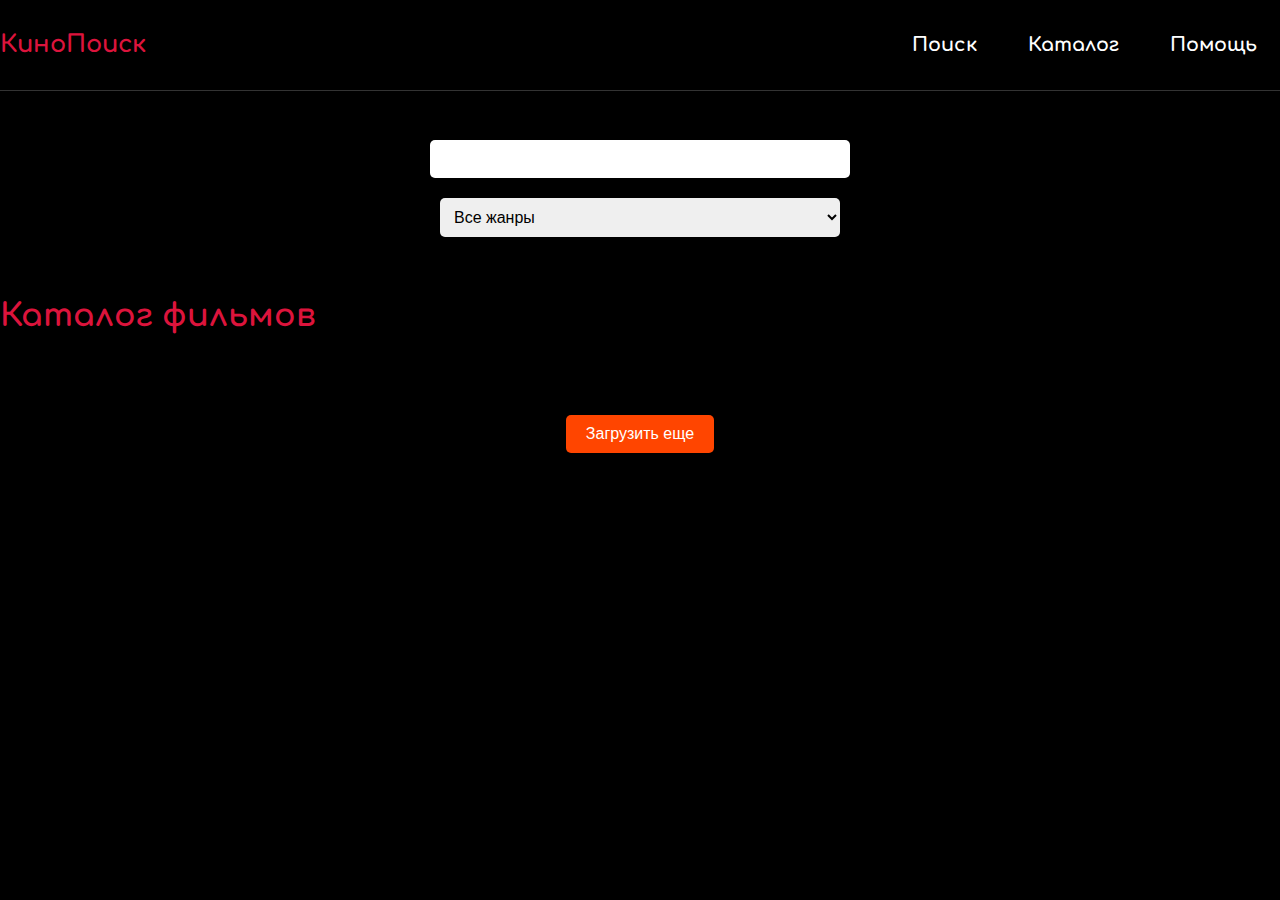
==== catalog.html @ 6a597fc6 "catalog.html" ====
<!DOCTYPE html>
<html lang="ru">
<head>
    <meta charset="UTF-8">
    <meta name="viewport" content="width=device-width, initial-scale=1.0">
    <meta http-equiv="X-UA-Compatible" content="ie=edge">
    <title>Каталог фильмов</title>
    <link rel="stylesheet" href="https://cdnjs.cloudflare.com/ajax/libs/animate.css/3.7.0/animate.min.css">
    <link href="https://fonts.googleapis.com/css?family=Comfortaa:700" rel="stylesheet">
    <script src="https://code.jquery.com/jquery-3.3.1.min.js"></script>
    <script src="config.js"></script>
    <link rel="stylesheet" href="index.css">
    <style>
        body, html {
            padding: 0;
            margin: 0;
            font-family: 'Comfortaa', cursive;
            background: rgb(0, 0, 0);
            color: #DC143C;
        }
        #header {
            min-height: unset;
            height: 90px;
            line-height: 60px;
            padding: 0 20px;
            width: 100%;
            max-width: 2000px;
            background: #000;
            position: fixed;
            top: 0;
            left: 50%;
            transform: translateX(-50%);
            z-index: 1000;
            display: flex;
            align-items: center;
            justify-content: space-between;
            border-bottom: 1px solid #333;
        }
        #logo {
            font-size: 1.5em;
            font-weight: bold;
            color: #DC143C;
        }
        #links a {
            color: white;
            margin: 0 15px;
            text-decoration: none;
            font-size: 1.2em;
            padding: 5px 8px;
            border-bottom: 2px solid transparent;
            transition: 0.4s ease-in-out;
        }
        #links a:hover {
            border-bottom: 2px solid #ff4500;
        }
        #search-box, #genre-filter {
            display: block;
            margin: 20px auto;
            padding: 10px;
            width: 80%;
            max-width: 400px;
            font-size: 1em;
            border-radius: 5px;
            border: none;
        }
        .movie-grid {
            display: grid;
            grid-template-columns: repeat(auto-fill, minmax(200px, 1fr));
            gap: 20px;
            padding: 20px;
        }
        .movie-card {
            background: #333;
            border-radius: 10px;
            overflow: hidden;
            text-align: center;
            padding-bottom: 10px;
            transition: transform 0.3s ease, box-shadow 0.3s ease;
        }
        .movie-card:hover {
            transform: scale(1.05);
            box-shadow: 0 4px 20px rgba(255, 69, 0, 0.5);
        }
        .movie-card img {
            width: 100%;
            height: 300px;
            object-fit: cover;
        }
        .watch-button {
            display: block;
            background: #ff4500;
            color: white;
            padding: 10px;
            margin: 10px auto;
            border: none;
            cursor: pointer;
            width: 80%;
            border-radius: 5px;
            transition: background 0.3s ease;
        }
        .watch-button:hover {
            background: #e03e00;
        }
        #load-more {
            display: block;
            margin: 20px auto;
            padding: 10px 20px;
            background: #ff4500;
            color: white;
            border: none;
            cursor: pointer;
            border-radius: 5px;
            font-size: 1em;
        }
        #load-more:hover {
            background: #e03e00;
        }

        /* Добавленные стили для нового контейнера */
        #search-and-filters {
            padding-top: 120px; /* Отступ сверху */
        }

        /* Отступ для каталога */
        #catalog {
            padding-top: 20px; /* Меньший отступ, так как поиск и фильтры уже сдвинуты */
        }
    </style>
</head>
<body>
    <div id="header">
        <div id="logo">КиноПоиск</div>
        <div id="links">
            <a href="search.html">Поиск</a>
            <a href="catalog.html">Каталог</a>
            <a href="#contact">Помощь</a>
        </div>
    </div>

    <!-- Новый контейнер для поиска и фильтров -->
    <div id="search-and-filters">
        <input type="text" id="search-box" placeholder="Введите название фильма...">
        
        <div id="filters">
            <select id="genre-filter">
                <option value="">Все жанры</option>
            </select>
        </div>
    </div>

    <div id="catalog">
        <h1>Каталог фильмов</h1>
        <div class="movie-grid" id="movie-grid"></div>
        <button id="load-more">Загрузить еще</button>
    </div>

    <script>
        let currentPage = 1;
        const apiKey = config.apiKey;
        const genreFilter = document.getElementById("genre-filter");
        const searchBox = document.getElementById("search-box");
        const loadMoreButton = document.getElementById("load-more");

        // Загрузка жанров
        function loadGenres() {
            fetch(`https://api.themoviedb.org/3/genre/movie/list?api_key=${apiKey}&language=ru-RU`)
                .then(response => response.json())
                .then(data => {
                    data.genres.forEach(genre => {
                        const option = document.createElement("option");
                        option.value = genre.id;
                        option.textContent = genre.name;
                        genreFilter.appendChild(option);
                    });
                });
        }

        // Загрузка фильмов
        function loadMovies(page = 1, genreId = "", query = "") {
            let apiUrl;

            if (query) {
                apiUrl = `https://api.themoviedb.org/3/search/movie?api_key=${apiKey}&language=ru-RU&page=${page}&query=${query}`;
            } else {
                apiUrl = `https://api.themoviedb.org/3/discover/movie?api_key=${apiKey}&language=ru-RU&page=${page}`;
                if (genreId) apiUrl += `&with_genres=${genreId}`;
            }

            fetch(apiUrl)
                .then(response => response.json())
                .then(data => {
                    const movieGrid = document.getElementById('movie-grid');
                    if (page === 1) movieGrid.innerHTML = "";

                    data.results.forEach(movie => {
                        const posterPath = movie.poster_path 
                            ? `https://image.tmdb.org/t/p/w500${movie.poster_path}`
                            : 'https://via.placeholder.com/500x750?text=Постер+отсутствует';

                        const movieCard = document.createElement('div');
                        movieCard.className = 'movie-card';

                        movieCard.innerHTML = `
                            <img src="${posterPath}" alt="${movie.title}">
                            <h3>${movie.title}</h3>
                            <button class="watch-button" onclick="watchMovie('${movie.title}')">Смотреть фильм</button>
                        `;

                        movieCard.querySelector("img").addEventListener("click", () => {
                            showMovieDetails(movie.id);
                        });

                        movieGrid.appendChild(movieCard);
                    });

                    if (data.total_pages > currentPage) {
                        loadMoreButton.style.display = "block";
                    } else {
                        loadMoreButton.style.display = "none";
                    }
                });
        }

        // Фильтр по жанрам
        genreFilter.addEventListener("change", () => {
            currentPage = 1;
            const genreId = genreFilter.value;
            loadMovies(1, genreId, searchBox.value);
        });

        // Поиск фильмов
        searchBox.addEventListener("input", () => {
            currentPage = 1;
            const query = searchBox.value.trim();
            loadMovies(1, genreFilter.value, query);
        });

        // Кнопка "Загрузить еще"
        loadMoreButton.addEventListener("click", () => {
            currentPage++;
            loadMovies(currentPage, genreFilter.value, searchBox.value);
        });

        // Функция просмотра фильма
        function watchMovie(title) {
            window.location.href = `player.html?movie-title=${encodeURIComponent(title)}`;
        }

        loadGenres();
        loadMovies();
    </script>

    <!-- МОДАЛЬНОЕ ОКНО ДЛЯ ИНФОРМАЦИИ О ФИЛЬМЕ -->
    <div class="modal" id="movie-modal">
        <div class="modal-content">
            <span class="close-button" onclick="closeModal()">&times;</span>
            <img id="modal-poster" src="" alt="Постер">
            <h2 id="modal-title"></h2>
            <p><strong>Жанры:</strong> <span id="modal-genres"></span></p>
            <p><strong>Дата выхода:</strong> <span id="modal-release-date"></span></p>
            <p><strong>Рейтинг:</strong> <span id="modal-rating"></span></p>
            <p id="modal-description"></p>
            <button class="watch-button" onclick="watchMovie(document.getElementById('modal-title').textContent)">Смотреть фильм</button>
        </div>
    </div>

    <style>
        /* Стили для модального окна */
        .modal {
            display: none;
            position: fixed;
            top: 0;
            left: 0;
            width: 100%;
            height: 100%;
            background: rgba(0, 0, 0, 0.8);
            justify-content: center;
            align-items: center;
            overflow-y: auto;
        }
        .modal-content {
            background: #222;
            padding: 20px;
            border-radius: 10px;
            max-width: 400px;
            width: 90%;
            max-height: 90vh;
            overflow-y: auto;
            text-align: center;
            position: relative;
            color: white;
        }
        .modal-content img {
            width: 100%;
            max-height: 200px;
            object-fit: cover;
            border-radius: 10px;
        }
        .modal h2 {
            margin: 10px 0;
            font-size: 1.5em;
        }
        .modal p {
            font-size: 0.9em;
            line-height: 1.4;
            margin: 8px 0;
        }
        .close-button {
            position: absolute;
            top: 10px;
            right: 15px;
            font-size: 24px;
            cursor: pointer;
            color: white;
        }
        .watch-button {
            display: block;
            background: #ff4500;
            color: white;
            padding: 10px;
            margin: 10px auto;
            border: none;
            cursor: pointer;
            width: 80%;
            border-radius: 5px;
            transition: background 0.3s ease;
        }
        .watch-button:hover {
            background: #e03e00;
        }
    </style>

    <script>
        function showMovieDetails(movieId) {
            fetch(`https://api.themoviedb.org/3/movie/${movieId}?api_key=${apiKey}&language=ru-RU`)
                .then(response => response.json())
                .then(movie => {
                    document.getElementById("modal-title").textContent = movie.title;
                    document.getElementById("modal-description").textContent = movie.overview || "Описание отсутствует.";
                    document.getElementById("modal-rating").textContent = movie.vote_average ? movie.vote_average + " / 10" : "Нет рейтинга";
                    document.getElementById("modal-release-date").textContent = movie.release_date || "Неизвестно";
                    document.getElementById("modal-poster").src = movie.poster_path 
                        ? `https://image.tmdb.org/t/p/w500${movie.poster_path}`
                        : 'https://via.placeholder.com/500x750?text=Постер+отсутствует';

                    // Загрузка жанров
                    fetch(`https://api.themoviedb.org/3/movie/${movieId}?api_key=${apiKey}&language=ru-RU`)
                        .then(response => response.json())
                        .then(data => {
                            const genres = data.genres.map(genre => genre.name).join(", ");
                            document.getElementById("modal-genres").textContent = genres || "Неизвестно";
                        });

                    document.getElementById("movie-modal").style.display = "flex";
                });
        }

        function closeModal() {
            document.getElementById("movie-modal").style.display = "none";
        }
    </script>
</body>
</html>
---- index.css ----
body,html {
    padding:0px;
    margin:0px;
    font-family: 'Comfortaa', cursive;
    font-weight:bold;
    color:#fff;
    background:rgb(0, 0, 0);
    scroll-behavior: smooth;
}
#loading {
    width: 100vw;
    height: 100vh;
    position: fixed;
    background: #000;
    z-index: 999;
    display: flex;
    justify-content: center;
    flex-direction: column;
    align-items: center;
}
#spinner {
    animation: rotate 0.56s infinite linear;
    width:60px;
    height:60px;
    border:6px solid #fff;
    border-bottom:6px solid #000;
    border-radius:50%;
    margin:0;
}
@keyframes rotate {
    0% {transform: rotate(0deg);}
    100% {transform: rotate(360deg);}
}
#header {
    width:80%;
    padding:4% 10%;
    text-align:center;
    position:absolute;
    transition:0.6s ease-in-out;
}
#header div {
    display:block;
}
#title {
    font-size:40px;
    background-image: linear-gradient(to left, #FF416C 0%, #FF4B2B 100%);
    -webkit-background-clip:text;
    background-clip:text;
    -webkit-text-fill-color: transparent;
    background-size:500% 500% !important;
    -webkit-animation: Gradient 20s ease infinite;
    -moz-animation: Gradient 20s ease infinite;
    -o-animation: Gradient 20s ease infinite;
    animation: Gradient 20s ease infinite;
    font-family: 'Comfortaa', cursive;
}
#links {
    margin:40px 0px;
    transition:0.6s ease-in-out;
    color:#fff;
}
#links a {
    margin:0px 30px;
    color:inherit;
    text-decoration:none;
    transition:0.4s ease-in-out;
    padding:5px 8px;
    border-bottom:2px solid transparent;
}
#links a:hover {
    border-bottom:2px solid #fff;
}
#middle {
    width:100%;
    height:80vh;
    background:linear-gradient(0deg,rgba(0,0,0,1),rgba(0,0,0,0)),url("https://images.unsplash.com/photo-1489599849927-2ee91cede3ba?q=80&w=1740&auto=format&fit=crop&ixlib=rb-4.0.3&ixid=M3wxMjA3fDB8MHxwaG90by1wYWdlfHx8fGVufDB8fHx8fA%3D%3D") center center fixed;
    background-size:100% auto;
    background-repeat:no-repeat;
    color:white;
    display:flex;
    justify-content:center;
    flex-direction:column;
    transition:1s ease-in-out;
    padding-top:20vh;
}
#tagline {
    font-size:50px;
    width:60%;
}
#portfolio {
    width:80%;
    padding:2% 10%;
}
#portfolio div h1 {
    font-size:40px;
    background-image: linear-gradient(to left, #FF416C 0%, #FF4B2B 100%);
    -webkit-background-clip:text;
    background-clip:text;
    -webkit-text-fill-color: transparent;
    background-size:500% 500% !important;
    -webkit-animation: Gradient 20s ease infinite;
    -moz-animation: Gradient 20s ease infinite;
    -o-animation: Gradient 20s ease infinite;
    animation: Gradient 20s ease infinite;
    font-family: 'Comfortaa', cursive;
}
#skills {
    margin:4vh 0px !important;
    padding:2vh 0px !important;
}
#work {
    margin:4vh 0px !important;
    padding:2vh 0px !important;
}
#contact {
    margin:4vh 0px !important;
    padding:2vh 0px !important;
}
#contact form {
    width:100%;
}
#contact form input {
    width:46%;
    margin:20px 1%;
    background:transparent;
    border:0px;
    border-bottom:2px solid rgba(255,255,255,0.5);
    padding:8px 10px;
    font-family: 'Comfortaa', cursive;
    font-size:18px;
    transition:0.4s ease-in-out;
    color:#fff;
}
#contact form textarea {
    width:96%;
    margin:20px 1%;
    padding:8px 10px;
    border:0px;
    border-bottom:2px solid rgba(255,255,255,0.5);
    padding:8px 10px;
    font-family: 'Comfortaa', cursive;
    font-size:18px;
    background:transparent;
    resize:none;
    transition:0.4s ease-in-out;
    color:#fff;
}
#contact form input:focus {
    outline:none;
    border-bottom:2px solid rgba(255,255,255,1);
}
#contact form textarea:focus {
    outline:none;
    border-bottom:2px solid rgba(255,255,255,1);
}
::placeholder {
    color:#fff;
}
.btn_one {
    color:white;
    padding:10px 40px;
    border-radius:50px;
    border:2px solid #fff;
    font-size:18px;
    font-family: 'Comfortaa', cursive;
    font-weight:bold;
    background:transparent;
    transition:0.4s ease-in-out;
    margin:30px 10px;
}
.btn_one:hover {
    background:white;
    cursor:pointer;
    color:#000;
}
.project div {
    font-weight:normal;
}
.btn_two {
    color:#000;
    padding:10px 40px;
    border-radius:50px;
    border:2px solid #fff;
    font-size:18px;
    font-family: 'Comfortaa', cursive;
    font-weight:bold;
    background:#fff;
    transition:0.4s ease-in-out;
    margin:30px 10px;
}
.btn_two:hover {
    background:transparent;
    cursor:pointer;
    color:#fff;
}
#details {
    margin:6vh 0px;
}
.btn_social {
    font-size:18px;
    color:#fff;
    margin:40px 20px;
    padding:15px 18px;
    border-radius:50%;
    background:#000;
    transition:0.4s ease-in-out;
}
.btn_social:hover {
    color:#000;
    background:#fff;
    cursor:pointer;
}
@media (max-width: 900px){
    #header {
        width:94%;
        padding:15% 3%;
    }
    #title {
        font-size:30px;
    }
    #links {
        margin:30px 0px;
    }
    #links a {
        margin:0px;
    }
    #middle {
        width:100%;
        border-radius:0px;
        height:80vh;
        background-size:cover;
    }
    #tagline {
        width:90%;
        font-size:30px;
    }
    .btn_one {
        font-size:14px;
        padding:8px 20px;
    }
    .btn_two {
        font-size:14px;
        padding:8px 20px;
    }
    #contact form input {
        width:92%;
    }
    #contact form textarea {
        width:92%;
    }
    .btn_social {
        font-size:14px;
        margin:10px;
        padding:10px 11px;
    }
}
#footer {
    width:100%;
    padding:10vh 0px;
    text-align:center;
    font-weight:bold;
}
#footer a {
    font-size:18px;
    background-image: linear-gradient(to left, #FF416C 0%, #FF4B2B 100%);
    -webkit-background-clip:text;
    background-clip:text;
    -webkit-text-fill-color: transparent;
    background-size:500% 500% !important;
    -webkit-animation: Gradient 20s ease infinite;
    -moz-animation: Gradient 20s ease infinite;
    -o-animation: Gradient 20s ease infinite;
    animation: Gradient 20s ease infinite;
    font-family: 'Comfortaa', cursive;
    text-decoration:none;
}
button:focus {
    outline:none;
}
::-webkit-scrollbar {
    width:5px;
    height:5px;
}
::-webkit-scrollbar-track {
    background: #f1f1f1; 
}
::-webkit-scrollbar-thumb {
    background: #000; 
}
::-webkit-scrollbar-thumb:hover {
    background: #555; 
}
@-webkit-keyframes Gradient {
0% {background-position: 0% 50%}
50% {background-position: 100% 50%}
100% {background-position: 0% 50%}
}
@-moz-keyframes Gradient {
0% {background-position: 0% 50%}
50% {background-position: 100% 50%}
100% {background-position: 0% 50%}
}
@keyframes Gradient {
0% {background-position: 0% 50%}
50% {background-position: 100% 50%}
100% {background-position: 0% 50%}
}
<style>
    /* Существующие стили */
    .movie-grid {
        display: grid;
        grid-template-columns: repeat(auto-fill, minmax(200px, 1fr));
        gap: 20px;
        padding: 20px;
    }
    .movie-card {
        background: #333;
        border-radius: 10px;
        overflow: hidden;
        color: white;
        text-align: center;
        cursor: pointer;
    }
    .movie-card img {
        width: 100%;
        height: auto;
    }
    .movie-card h3 {
        margin: 10px 0;
        font-size: 1.2em;
    }
    #movie-modal {
        display: none;
        position: fixed;
        top: 0;
        left: 0;
        width: 100%;
        height: 100%;
        background: rgba(0, 0, 0, 0.8);
        color: white;
        justify-content: center;
        align-items: center;
    }
    #movie-modal-content {
        background: #222;
        padding: 20px;
        border-radius: 10px;
        width: 80%;
        max-width: 600px;
        text-align: left;
        overflow-y: auto;
        max-height: 80vh;
    }
    #search-box {
        width: 100%;
        max-width: 400px;
        padding: 10px;
        margin: 20px auto;
        display: block;
        border-radius: 5px;
        border: 1px solid #ccc;
    }
    #genre-filter {
        margin: 20px auto;
        display: block;
        padding: 10px;
        border-radius: 5px;
        border: 1px solid #ccc;
    }

    /* Новый стиль для кнопки */
    .movie-card button {
        background-color: #4CAF50; /* Green */
        border: none;
        color: white;
        padding: 10px 20px;
        text-align: center;
        text-decoration: none;
        display: inline-block;
        font-size: 16px;
        margin: 10px 0;
        cursor: pointer;
        border-radius: 5px;
        transition: background-color 0.3s ease;
    }

    .movie-card button:hover {
        background-color: #45a049;
    }
</style>
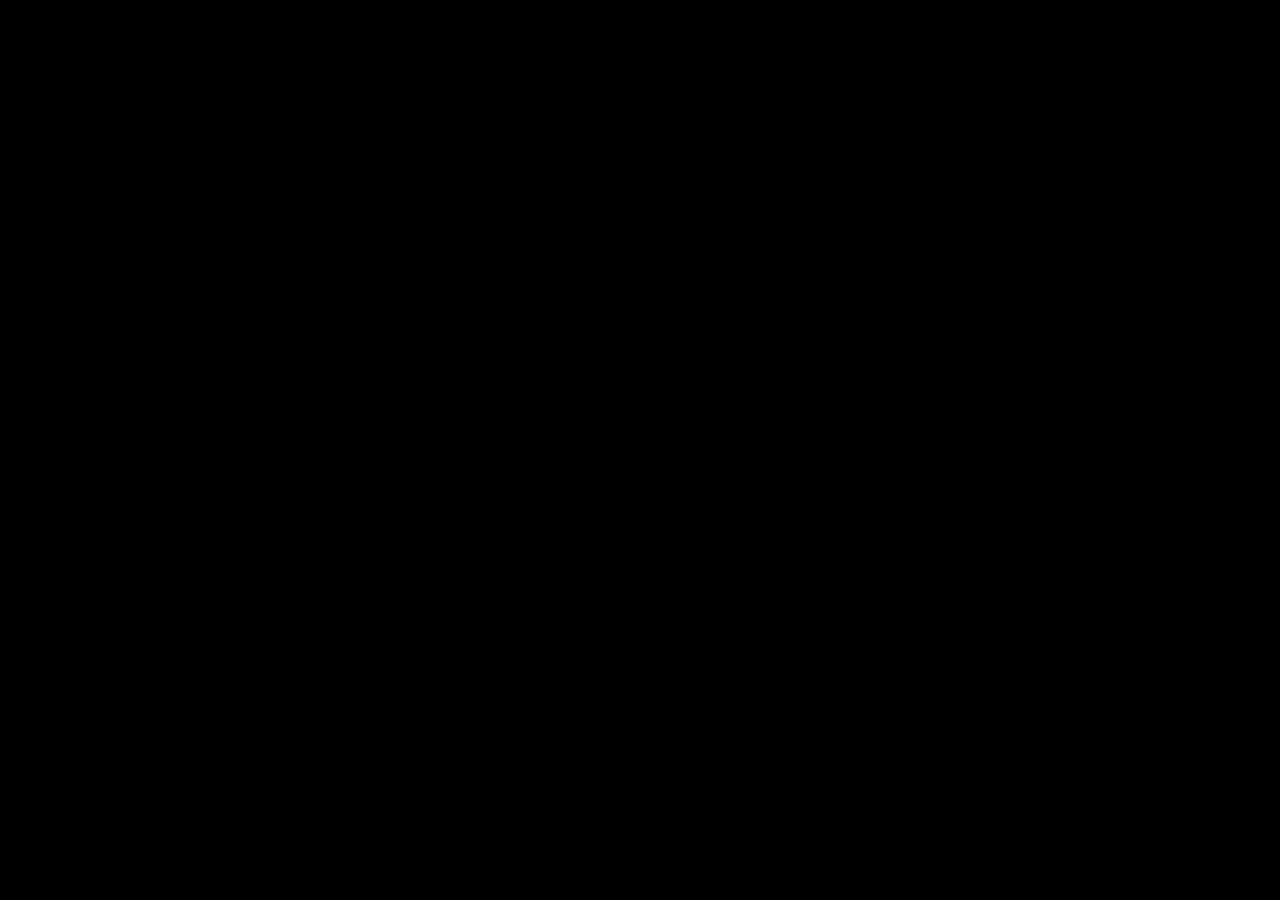
==== commit f61d0440: "catalog.html" ====
--- a/catalog.html
+++ b/catalog.html
@@ -125,9 +125,41 @@
         #catalog {
             padding-top: 20px; /* Меньший отступ, так как поиск и фильтры уже сдвинуты */
         }
+
+        /* Стили для анимации загрузки */
+        #loading {
+            position: fixed;
+            top: 0;
+            left: 0;
+            width: 100%;
+            height: 100%;
+            background: #000;
+            display: flex;
+            justify-content: center;
+            align-items: center;
+            z-index: 9999;
+        }
+
+        #spinner {
+            border: 4px solid #f3f3f3;
+            border-top: 4px solid #ff4500;
+            border-radius: 50%;
+            width: 40px;
+            height: 40px;
+            animation: spin 1s linear infinite;
+        }
+
+        @keyframes spin {
+            0% { transform: rotate(0deg); }
+            100% { transform: rotate(360deg); }
+        }
     </style>
 </head>
 <body>
+    <div id="loading">
+        <div id="spinner"></div>
+    </div>
+
     <div id="header">
         <div id="logo">КиноПоиск</div>
         <div id="links">
@@ -358,6 +390,19 @@
         function closeModal() {
             document.getElementById("movie-modal").style.display = "none";
         }
+
+        // Скрипт для скрытия анимации загрузки с задержкой
+        window.addEventListener('load', function() {
+            setTimeout(function() {
+                const loading = document.getElementById('loading');
+                loading.style.display = 'none';
+                document.body.style.opacity = 1; // Плавное появление контента
+            }, 1800); // Задержка 1.8 секунды, как в index (2).html
+        });
+
+        // Устанавливаем начальную прозрачность для плавного появления
+        document.body.style.opacity = 0;
+        document.body.style.transition = 'opacity 0.5s ease-in-out';
     </script>
 </body>
 </html>
